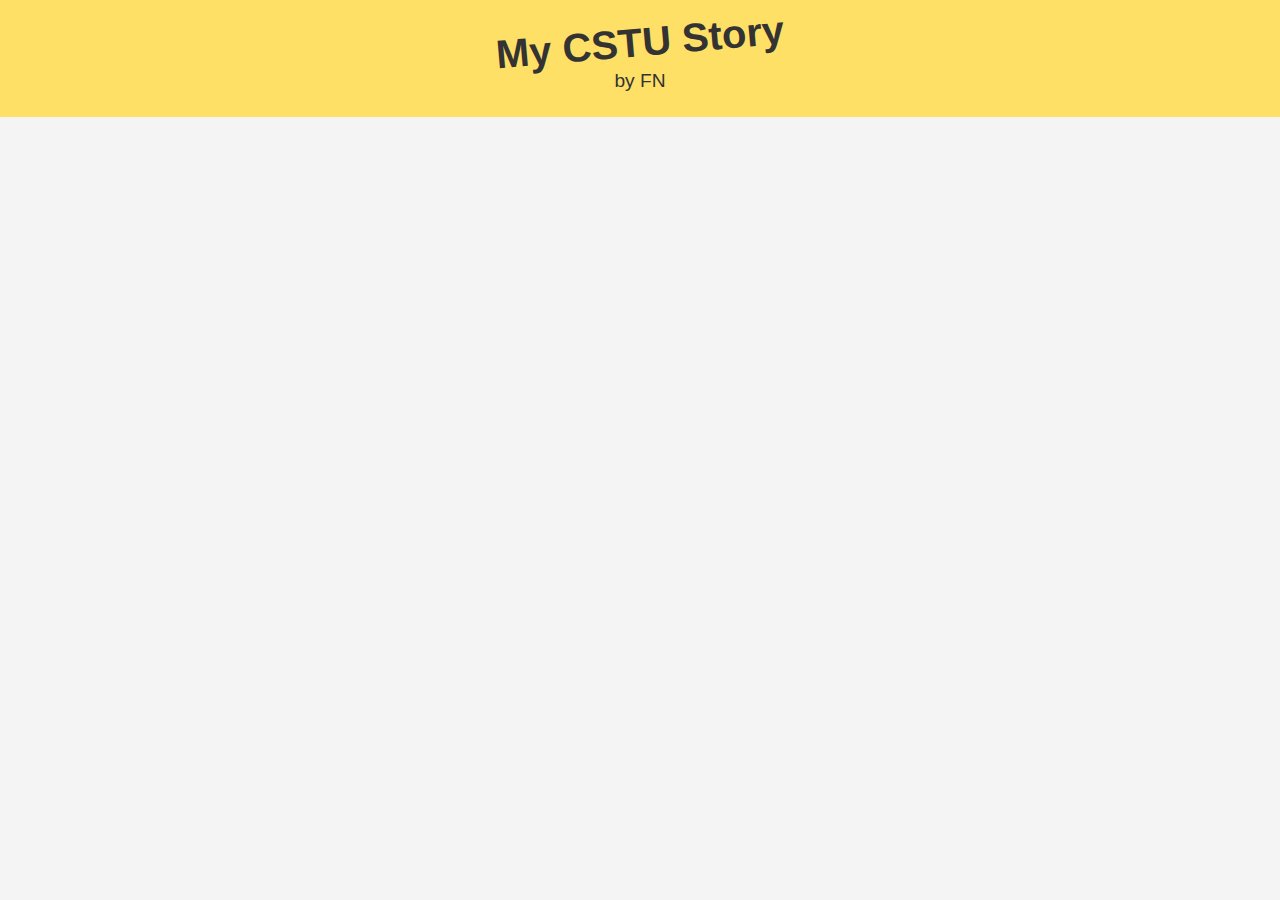
==== myfuture.html @ 69d6c190 "edit and debug (เกิดจากการรวมไฟล์) ,index finish" ====
<!DOCTYPE html>
<html lang="en">

<head>
    <meta charset="UTF-8">
    <meta name="viewport" content="width=device-width, initial-scale=1.0">
    <title>My CSTU Story</title>
    <link rel="stylesheet" href="mystyle.css">
</head>

<body>
    <header>
        <h1>My CSTU Story</h1>
        <p>by FN</p>
    </header>
</body>
---- mystyle.css ----
@import url('https://fonts.googleapis.com/css2?family=Chakra+Petch:ital,wght@0,300;0,400;0,500;0,600;0,700;1,300;1,400;1,500;1,600;1,700&display=swap');
/* General Styles */
body {
    font-family: Arial, sans-serif;
    margin: 0;
    padding: 0;
    background-color: #f4f4f4;
    color: #333;
    z-index: -1000;
    pointer-events: none;
}

/* Header Styles */
header {
    background-color: #ffe066;
    padding: 20px;
    text-align: center;
    z-index: -1000;
}

header h1 {
    margin: 0;
    font-size: 2.5em;
    z-index: -100;
}

header p {
    font-size: 1.2em;
    margin: 5px 0;
    z-index: -100;
}

/* Navigation Styles */
nav {
    background-color: #ffa41b;
    padding-top: 15px;
    text-align: center;
    display: inline-block;
    width: 20%;
    height: 105vh;
    position: sticky;
    top: 10px;
    z-index: 5;
}

nav ul {
    list-style: none;
    margin: 0;
    padding: 0;
}

nav ul li {
    height: 40px;
    width: 285px;
    display: flex;
    justify-content: center; /* จัดกลางในแนวนอน */
    align-items: center; /* จัดกลางในแนวตั้ง */
}

nav ul li a {
    text-decoration: none;
    color: #fff;
    font-size: 1.1em;
    transition: color 0.3s ease;
    pointer-events: auto;
}

nav ul li a:hover {
    color: #333;
}

/* Main Content Styles */
main {
    padding: 15px;
    display: inline-block;
    width: 75%;
    overflow: auto;
    flex:1;
    z-index: -100;
}
footer{
    position: relative;
    top: 20px;
    z-index: 5;
    
}
footer p {
    text-align: right;
    background-color: #ffca1b
}

#back{
    background-image: url(resources/หลัง.jpg);
    position: absolute;
    pointer-events: none; /* ทำให้ภาพพื้นหลังไม่โต้ตอบ */
    background-repeat: no-repeat;
    background-size:cover ;
    width: 900px;
    height: 900px;
    top: 15%;
    left: 28.5%;  
    z-index: -1;
    overflow: hidden;
}

h1{
    transform: rotate(-5deg);
}
.block1 {
    border: 1px;
    border-style: solid;
    background-color: #eeeeee;
    height: 200px;
    width: 250px;
    transform: rotate(-10deg);
    text-align: center;
    position: absolute;
    left:200px;
    top: 50px;
    z-index: -100;
  }
  .block2 {
    border: 1px;
    border-style: solid;
    background-color: #eeeeee;
    height: 200px;
    width: 250px;
    transform: rotate(-10deg);
    text-align: center;
    position: absolute;
    left:500px;
    top: 300px;
    z-index: -100;
  }
  .block3 {
    border: 1px;
    border-style: solid;
    background-color: #eeeeee;
    height: 200px;
    width: 250px;
    transform: rotate(-10deg);
    text-align: center;
    position: absolute;
    left:40px;
    top: 500px;
    z-index: -100;
    
  }
  .miniblock1 {
    border: 1px;
    border-style: solid ;
    width: 230px;
    background-color: rgb(172, 216, 211);
    z-index: -100;
  }
  .miniblock2 {
    border: 1px;
    border-style: solid ;
    width: 230px;
    background-color: rgb(137, 215, 137);
    z-index: -100;
  }
  .miniblock3 {
    border: 1px;
    border-style: solid ;
    width: 230px;
    background-color: rgb(249, 179, 245);
    z-index: -100;
  }
  .video{
    position: relative;
    left:600px;
    top: 20px;
    z-index: 10;
    pointer-events: auto;
    
  }
  
  .video2{
    border: 1px;
    border-style: solid;
    background-color: #eeeeee;
    height: 260px;
    width: 250px;
    transform: rotate(0deg);
    text-align: center;
    position: absolute;
    left:500px;
    top: 500px;
    z-index: -100;
  }
  .image{
    border: 1px;
    border-style: solid;
    background-color: #eeeeee;
    height: 250px;
    width: 400px;
    transform: rotate(10deg);
    text-align: center;
    position: absolute;
    left:40px;
    top: 225px;
    z-index: -100;
  }
  img {
    display: block;
    width: 400px;
    z-index: -100;
  }
tr,th,td{
    font-family: "Chakra Petch", sans-serif;
    padding: 2px;
    text-align: center;
    z-index: -100;
  }
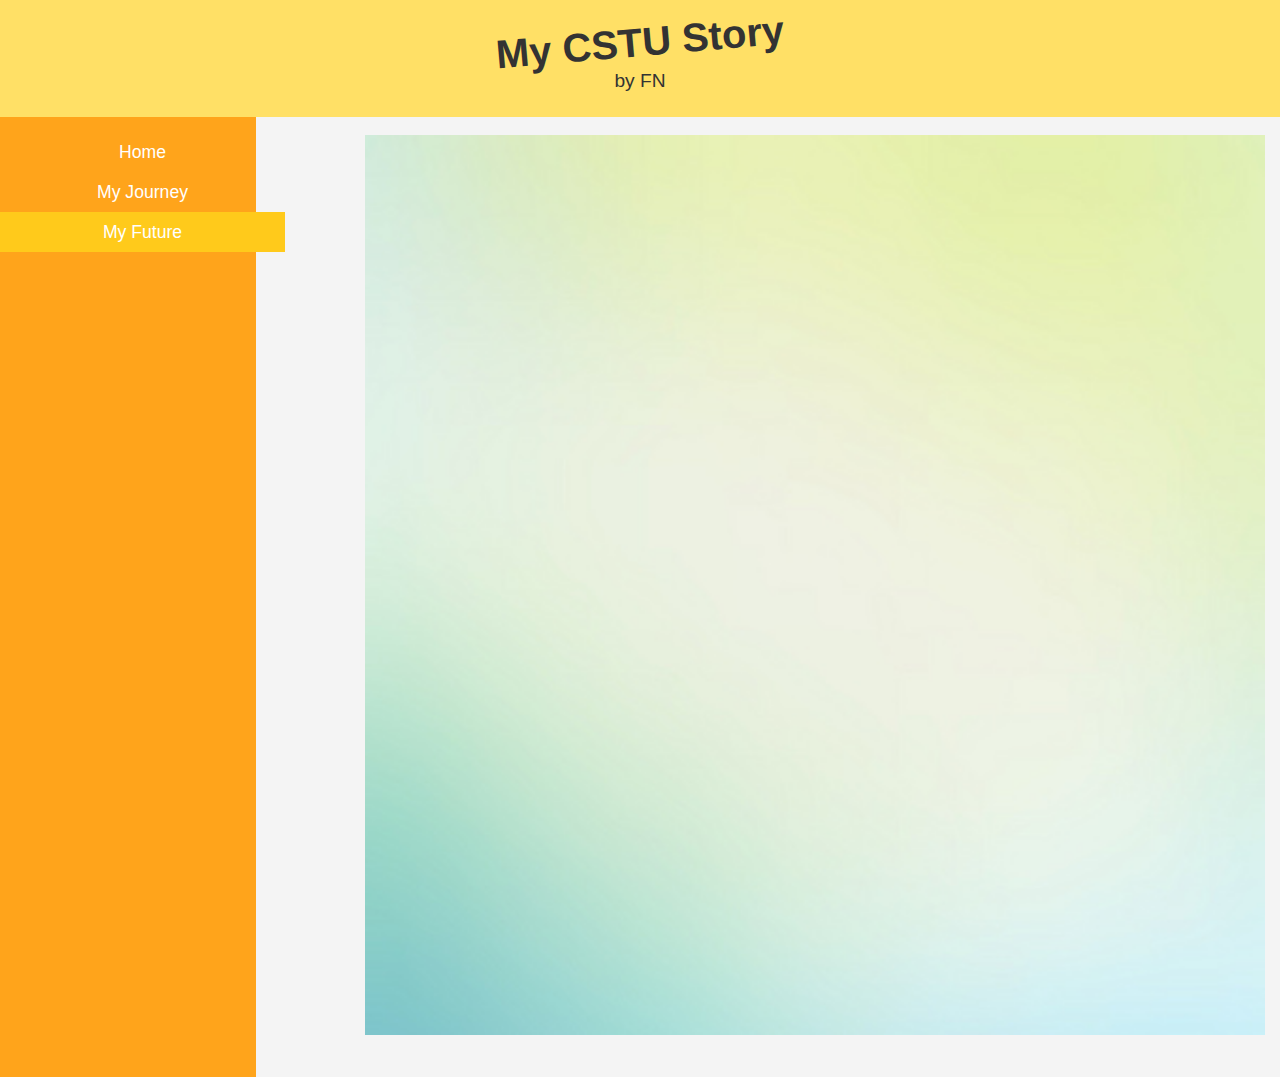
==== commit 25058c24: "สร้างโครงสร้าง page myfuture,myjourney" ====
--- a/myfuture.html
+++ b/myfuture.html
@@ -13,4 +13,15 @@
         <h1>My CSTU Story</h1>
         <p>by FN</p>
     </header>
+    <nav>
+        <ul>
+            <li><a href="index.html">Home</a></li>
+            <li><a href="myjourney.html">My Journey</a></li>
+            <li style="background-color: #ffca1b;height: 40px;width: 285px;"><a href="myfuture.html">My Future</a></li>
+        </ul>
+    </nav>
+    <section id="back">
+        
+    </section>
+
 </body>
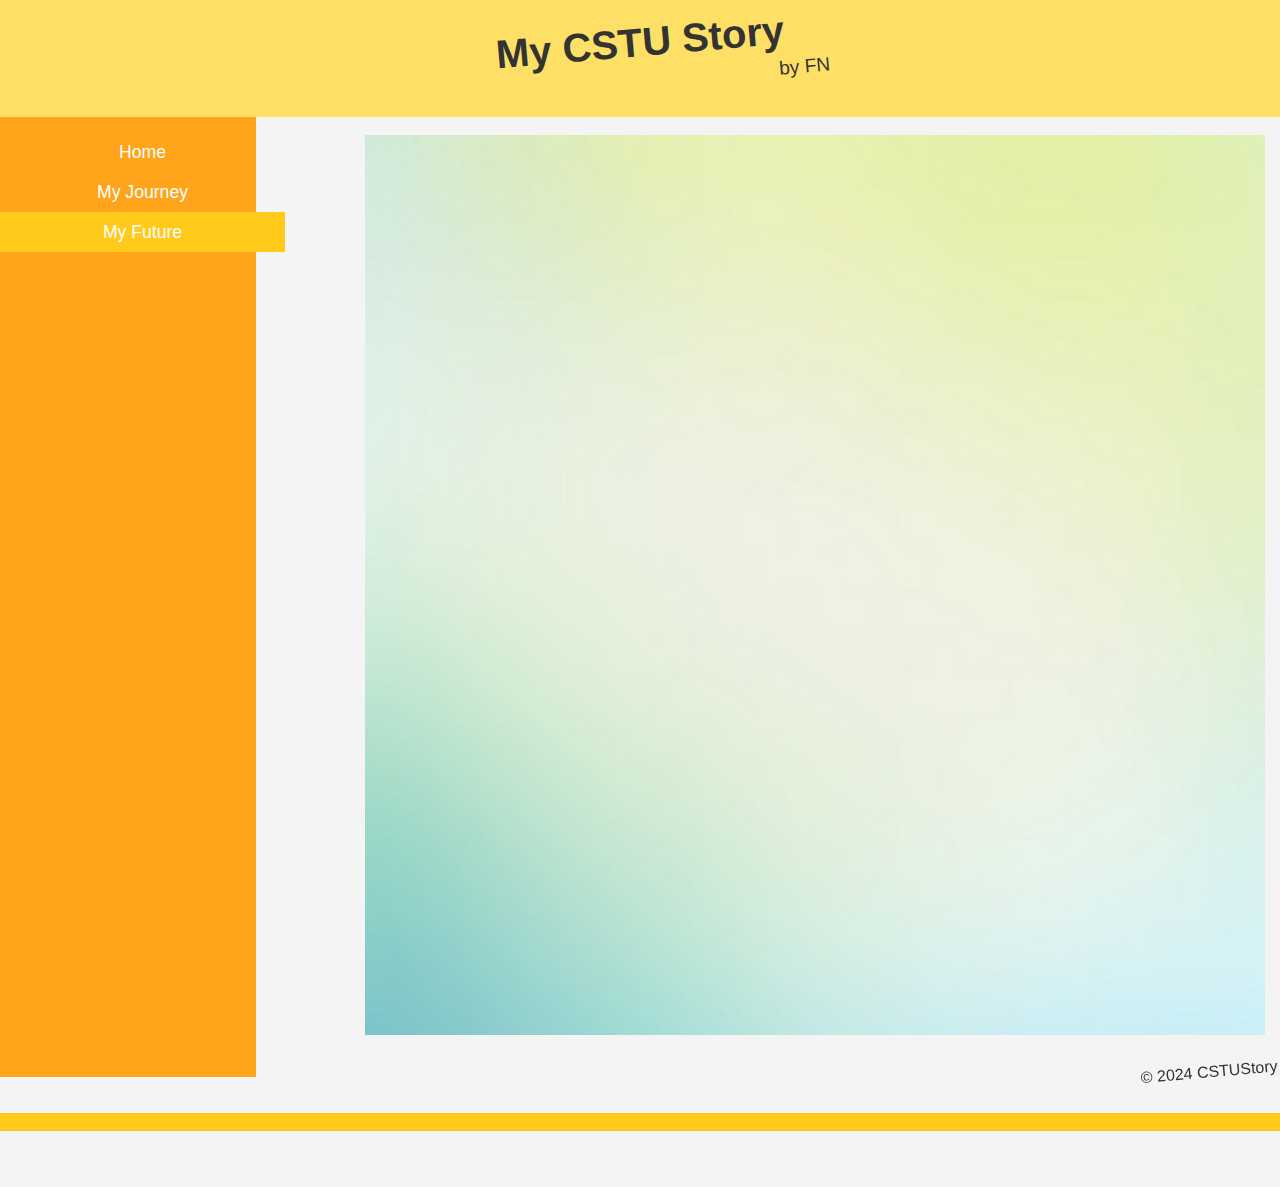
==== commit 5b44804b: "แก้ไขโครงสร้างต่างๆที่เกิดข้อผิดพลาด ให้ถูกต้อง" ====
--- a/myfuture.html
+++ b/myfuture.html
@@ -11,7 +11,8 @@
 <body>
     <header>
         <h1>My CSTU Story</h1>
-        <p>by FN</p>
+        <p>&nbsp;&nbsp;&nbsp;&nbsp;&nbsp;&nbsp;&nbsp;&nbsp;&nbsp;&nbsp;&nbsp;&nbsp;&nbsp;&nbsp;&nbsp;&nbsp;&nbsp;&nbsp;&nbsp;&nbsp;&nbsp;&nbsp;&nbsp;&nbsp;&nbsp;&nbsp;&nbsp;&nbsp;&nbsp;&nbsp;&nbsp;&nbsp;&nbsp;&nbsp;&nbsp;&nbsp;&nbsp;&nbsp;&nbsp;&nbsp;&nbsp;&nbsp;&nbsp;&nbsp;&nbsp;&nbsp;&nbsp;&nbsp;&nbsp;&nbsp;&nbsp;&nbsp;&nbsp;&nbsp;&nbsp;&nbsp;&nbsp;&nbsp;&nbsp;&nbsp;&nbsp;
+            by FN</p>
     </header>
     <nav>
         <ul>
@@ -21,7 +22,9 @@
         </ul>
     </nav>
     <section id="back">
-        
+
     </section>
-
+<footer>
+        <p>&copy; 2024 CSTUStory</p>
+    </footer>
 </body>
--- a/mystyle.css
+++ b/mystyle.css
@@ -27,7 +27,7 @@
 header p {
     font-size: 1.2em;
     margin: 5px 0;
-    z-index: -100;
+    z-index: -1;
 }
 
 /* Navigation Styles */
@@ -82,9 +82,6 @@
     position: relative;
     top: 20px;
     z-index: 5;
-    
-}
-footer p {
     text-align: right;
     background-color: #ffca1b
 }
@@ -103,10 +100,11 @@
     overflow: hidden;
 }
 
-h1{
+h1,p{
     transform: rotate(-5deg);
 }
-.block1 {
+/*************************home*****************/
+.Hblock1 {
     border: 1px;
     border-style: solid;
     background-color: #eeeeee;
@@ -119,7 +117,7 @@
     top: 50px;
     z-index: -100;
   }
-  .block2 {
+  .Hblock2 {
     border: 1px;
     border-style: solid;
     background-color: #eeeeee;
@@ -132,7 +130,7 @@
     top: 300px;
     z-index: -100;
   }
-  .block3 {
+  .Hblock3 {
     border: 1px;
     border-style: solid;
     background-color: #eeeeee;
@@ -146,28 +144,28 @@
     z-index: -100;
     
   }
-  .miniblock1 {
+  .Hminiblock1 {
     border: 1px;
     border-style: solid ;
     width: 230px;
     background-color: rgb(172, 216, 211);
     z-index: -100;
   }
-  .miniblock2 {
+  .Hminiblock2 {
     border: 1px;
     border-style: solid ;
     width: 230px;
     background-color: rgb(137, 215, 137);
     z-index: -100;
   }
-  .miniblock3 {
+  .Hminiblock3 {
     border: 1px;
     border-style: solid ;
     width: 230px;
     background-color: rgb(249, 179, 245);
     z-index: -100;
   }
-  .video{
+  .Hvideo{
     position: relative;
     left:600px;
     top: 20px;
@@ -176,7 +174,7 @@
     
   }
   
-  .video2{
+  .Hvideo2{
     border: 1px;
     border-style: solid;
     background-color: #eeeeee;
@@ -189,7 +187,7 @@
     top: 500px;
     z-index: -100;
   }
-  .image{
+  .Himage{
     border: 1px;
     border-style: solid;
     background-color: #eeeeee;
@@ -202,6 +200,105 @@
     top: 225px;
     z-index: -100;
   }
+  /*************************home*****************/
+  /*************************journey*****************/
+.jblock1 {
+  border: 1px;
+  border-style: solid;
+  background-color: #eeeeee;
+  height: 200px;
+  width: 250px;
+  transform: rotate(-10deg);
+  text-align: center;
+  position: absolute;
+  left:200px;
+  top: 50px;
+  z-index: -100;
+}
+.jblock2 {
+  border: 1px;
+  border-style: solid;
+  background-color: #eeeeee;
+  height: 200px;
+  width: 250px;
+  transform: rotate(-10deg);
+  text-align: center;
+  position: absolute;
+  left:500px;
+  top: 300px;
+  z-index: -100;
+}
+.jblock3 {
+  border: 1px;
+  border-style: solid;
+  background-color: #eeeeee;
+  height: 200px;
+  width: 250px;
+  transform: rotate(-10deg);
+  text-align: center;
+  position: absolute;
+  left:40px;
+  top: 500px;
+  z-index: -100;
+  
+}
+.jminiblock1 {
+  border: 1px;
+  border-style: solid ;
+  width: 230px;
+  background-color: rgb(172, 216, 211);
+  z-index: -100;
+}
+.jminiblock2 {
+  border: 1px;
+  border-style: solid ;
+  width: 230px;
+  background-color: rgb(137, 215, 137);
+  z-index: -100;
+}
+.jminiblock3 {
+  border: 1px;
+  border-style: solid ;
+  width: 230px;
+  background-color: rgb(249, 179, 245);
+  z-index: -100;
+}
+.jvideo{
+  position: relative;
+  left:600px;
+  top: 20px;
+  z-index: 10;
+  pointer-events: auto;
+  
+}
+
+.jvideo2{
+  border: 1px;
+  border-style: solid;
+  background-color: #eeeeee;
+  height: 260px;
+  width: 250px;
+  transform: rotate(0deg);
+  text-align: center;
+  position: absolute;
+  left:500px;
+  top: 500px;
+  z-index: -100;
+}
+.jimage{
+  border: 1px;
+  border-style: solid;
+  background-color: #eeeeee;
+  height: 250px;
+  width: 400px;
+  transform: rotate(10deg);
+  text-align: center;
+  position: absolute;
+  left:40px;
+  top: 225px;
+  z-index: -100;
+}
+/*************************journey*****************/
   img {
     display: block;
     width: 400px;
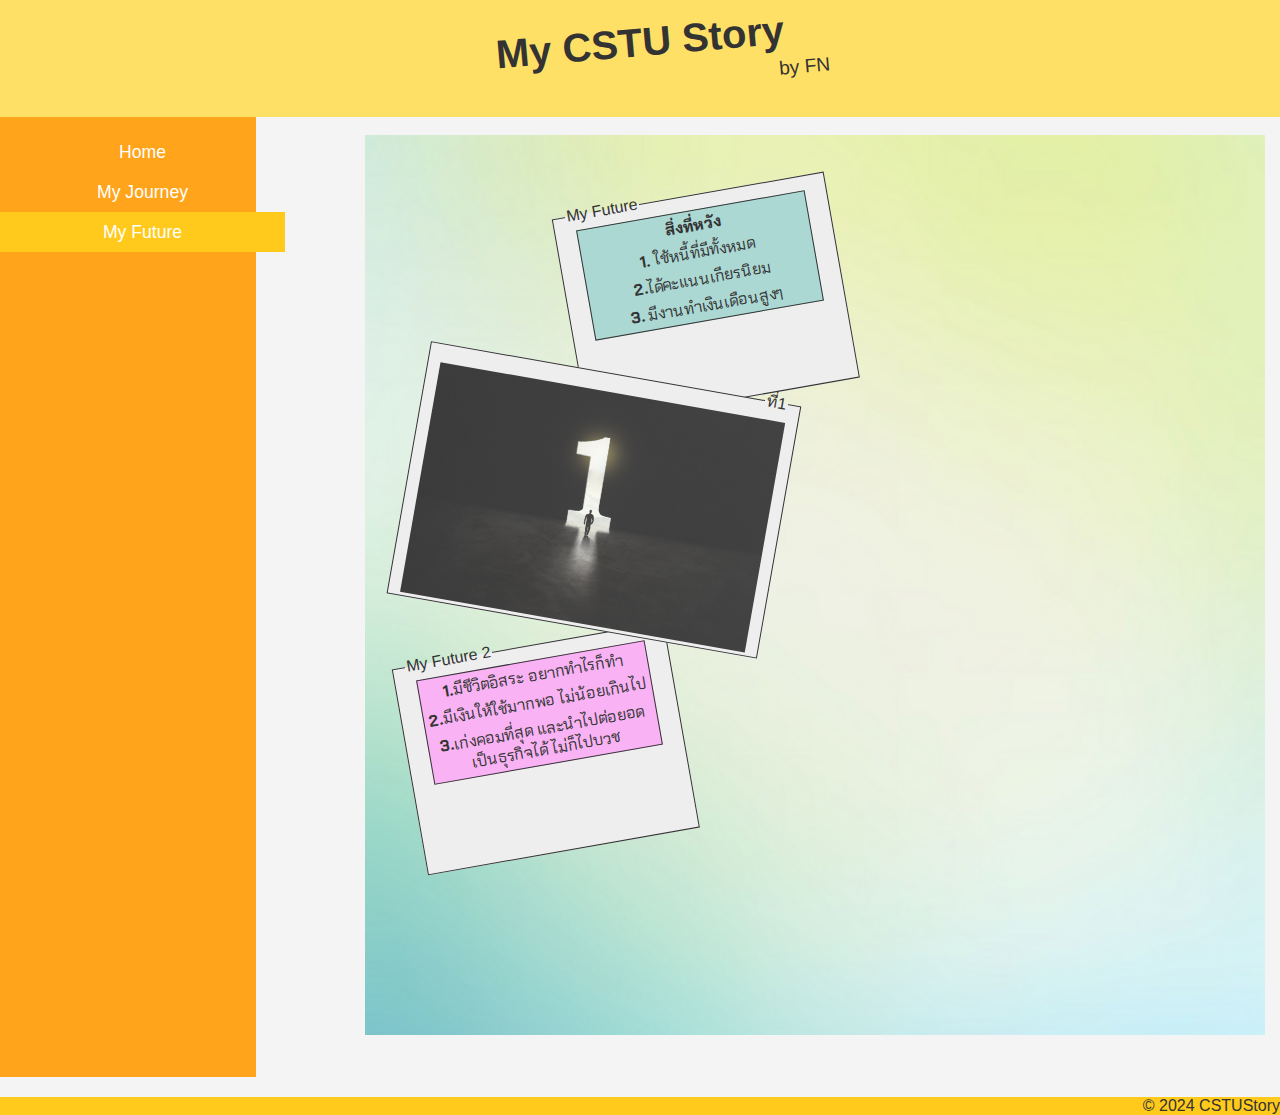
==== commit 9fb1ba8a: "add new photo and finish my future" ====
--- a/myfuture.html
+++ b/myfuture.html
@@ -22,9 +22,47 @@
         </ul>
     </nav>
     <section id="back">
-
+        <fieldset class="Hblock1">
+            <legend style="text-align: left;">My Future</legend>
+            <center><div class="Hminiblock1">
+            <table>
+               <tr>
+                   <td><b>สิ่งที่หวัง</b></td>
+               </tr>
+               <tr>
+                   <td><b>1.</b> ใช้หนี้ที่มีทั้งหมด</td>
+               </tr>
+               <tr>
+                   <td><b>2.</b>ได้คะแนนเกียรนิยม</td>
+               </tr>
+               <tr>
+                   <td><b>3.</b> มีงานทำเงินเดือนสูงๆ</td>
+               </tr>
+            </table>
+           </div></center>
+           </fieldset>
+           <fieldset class="jblock3">
+            <legend style="text-align: left;">My Future 2</legend>
+            <center><div class="jminiblock3">
+            <table>
+                <tr>
+                    <td><b>1.</b>มีชีวิตอิสระ อยากทำไรก็ทำ</td>
+                </tr>
+                <tr>
+                    <td><b>2.</b>มีเงินให้ใช้มากพอ ไม่น้อยเกินไป</td>
+                </tr>
+                <tr>
+                    <td><b>3.</b>เก่งคอมที่สุด และนำไปต่อยอดเป็นธุรกิจได้ ไม่ก็ไปบวช</td>
+                </tr>
+            </table>
+           </div></center>
+           </fieldset>
+           <fieldset class="jimage">
+            <legend style="text-align: right;">ที่1</legend>
+            <img class="jimg" src="resources/number_one_man_walk.jpg" alt="number 1" >
+        </fieldset>
     </section>
-<footer>
-        <p>&copy; 2024 CSTUStory</p>
+    <footer>
+        <p1>&copy; 2024 CSTUStory</p1>
     </footer>
 </body>
--- a/mystyle.css
+++ b/mystyle.css
@@ -200,6 +200,11 @@
     top: 225px;
     z-index: -100;
   }
+  .himg {
+    display: block;
+    width: 400px;
+    z-index: -100;
+  }
   /*************************home*****************/
   /*************************journey*****************/
 .jblock1 {
@@ -219,7 +224,7 @@
   border: 1px;
   border-style: solid;
   background-color: #eeeeee;
-  height: 200px;
+  height: 250px;
   width: 250px;
   transform: rotate(-10deg);
   text-align: center;
@@ -290,7 +295,7 @@
   border-style: solid;
   background-color: #eeeeee;
   height: 250px;
-  width: 400px;
+  width: 350px;
   transform: rotate(10deg);
   text-align: center;
   position: absolute;
@@ -298,12 +303,12 @@
   top: 225px;
   z-index: -100;
 }
+.jimg {
+  display: block;
+  width: 350px;
+  z-index: -100;
+}
 /*************************journey*****************/
-  img {
-    display: block;
-    width: 400px;
-    z-index: -100;
-  }
 tr,th,td{
     font-family: "Chakra Petch", sans-serif;
     padding: 2px;
